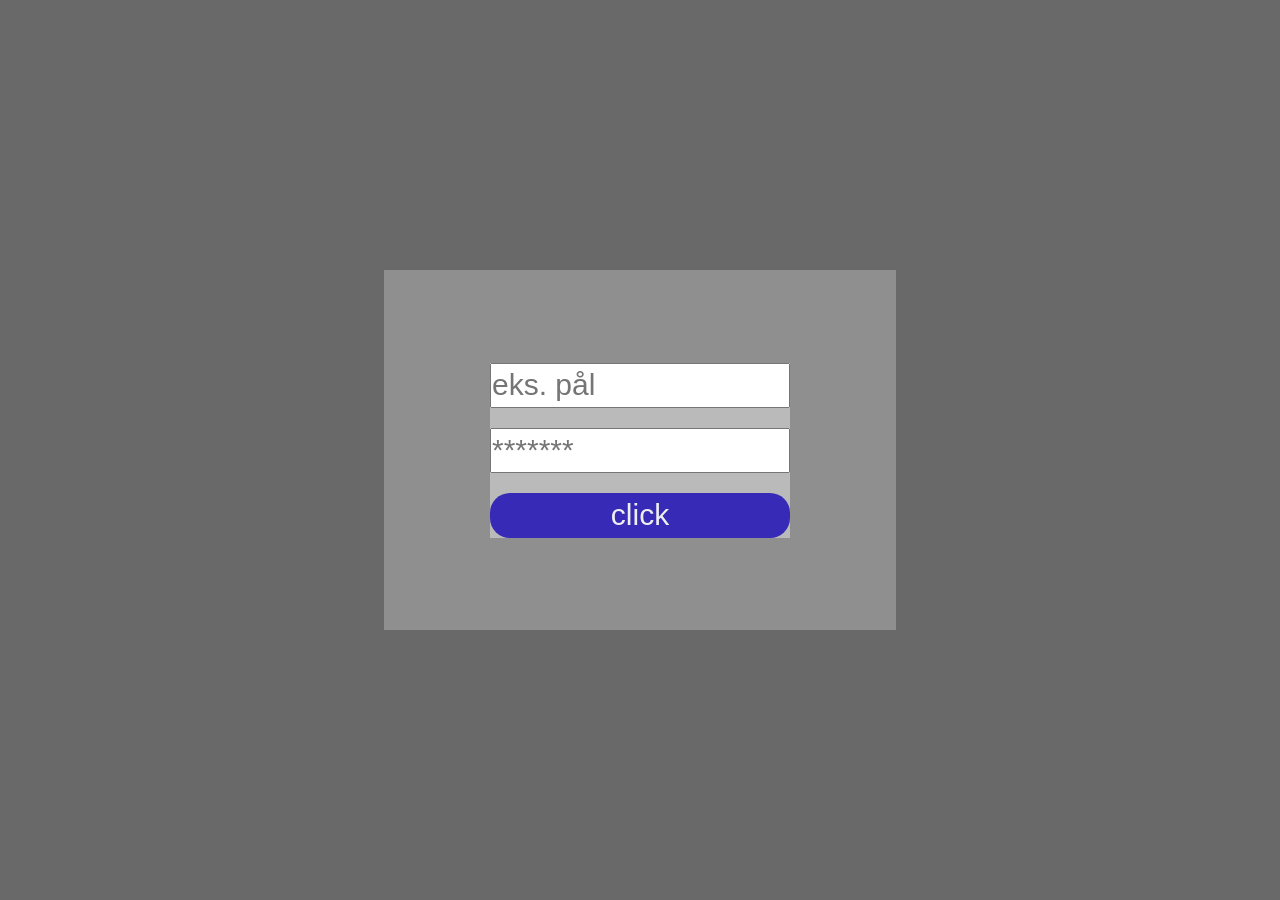
==== index.html @ acf26dc8 "first" ====
<!DOCTYPE html>
<html lang="en">
<head>
    <meta charset="UTF-8">
    <meta name="viewport" content="width=device-width, initial-scale=1.0">
    <title>Login</title>
    <script src="./js/app.js" defer></script>
    <link rel="stylesheet" href="./css/global.css">
    <link rel="stylesheet" href="./css/login.css">
</head>
<body>
    <main>
        <form action="submit" id="form">
            <input type="text" name="username" placeholder="eks. pål" class="inputField"> <!--Name property blir key value for object-->
            <input type="password" name="password" placeholder="*******" class="inputField"> <!--Name property blir key value for object-->
            <button type="submit" id="buttonStyl">click</button>
        </form>
        
    </main>
</body>
</html>
---- css/global.css ----
* {
    margin: 0;
    padding: 0;
    box-sizing: border-box;
}

body {
    background-color: rgb(105, 105, 105);
    width: 100vw;
    height: 100vh;
}
---- css/login.css ----
body {
    display: flex;
    flex-direction: column;
    justify-content: center;
    align-items: center;
}
#form {
    display: flex;
    flex-direction: column;
    justify-content: center;
    align-items: center;
    gap: 20px;
    background-color: rgb(186, 186, 186);
}
main {
    width: 40%;
    height: 40%;
    background-color: rgb(143, 143, 143);
    justify-content: center;
    align-items: center;
    display: flex;
}
.inputField {
    width: 300px;
    height: 45px;
    font-size: 30px;

}
#buttonStyl {
width: 300px;
height: 45px;
font-size: 30px;
border-radius: 20px;
border: none;
background-color: rgb(54, 42, 183);
color: rgb(238, 238, 238);
}
#buttonStyl:hover {
    background-color: rgb(62, 52, 180);
}
#buttonStyl:active {
    background-color: rgb(22, 15, 104);
}
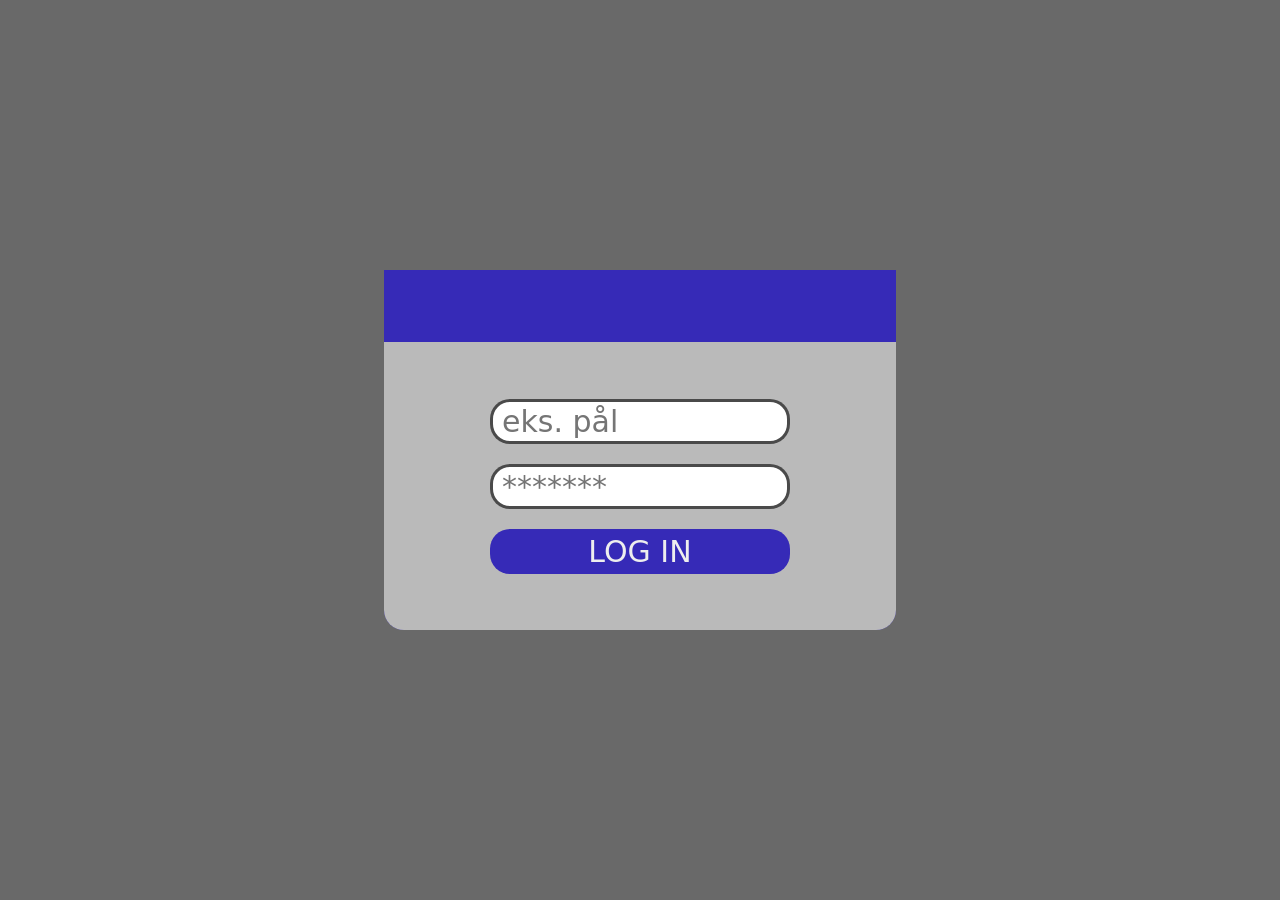
==== commit ff47268c: "lil styling" ====
--- a/index.html
+++ b/index.html
@@ -13,7 +13,7 @@
         <form action="submit" id="form">
             <input type="text" name="username" placeholder="eks. pål" class="inputField"> <!--Name property blir key value for object-->
             <input type="password" name="password" placeholder="*******" class="inputField"> <!--Name property blir key value for object-->
-            <button type="submit" id="buttonStyl">click</button>
+            <button type="submit" id="buttonStyl">LOG IN</button>
         </form>
         
     </main>
--- a/css/login.css
+++ b/css/login.css
@@ -11,20 +11,28 @@
     align-items: center;
     gap: 20px;
     background-color: rgb(186, 186, 186);
+    width: 100%;
+    height: 80%;
 }
 main {
     width: 40%;
     height: 40%;
     background-color: rgb(143, 143, 143);
     justify-content: center;
-    align-items: center;
+    align-items: flex-end;
     display: flex;
+    background-color: rgb(54, 42, 183);
+    border-radius: 0 0 20px 20px;
+    overflow: hidden;
 }
 .inputField {
     width: 300px;
     height: 45px;
     font-size: 30px;
-
+    border: 3px solid rgba(31, 31, 31, 0.803);
+    padding: 4px 9px;
+    border-radius: 20px;
+    font-family: system-ui, -apple-system, BlinkMacSystemFont, 'Segoe UI', Roboto, Oxygen, Ubuntu, Cantarell, 'Open Sans', 'Helvetica Neue', sans-serif;
 }
 #buttonStyl {
 width: 300px;
@@ -34,6 +42,7 @@
 border: none;
 background-color: rgb(54, 42, 183);
 color: rgb(238, 238, 238);
+font-family: system-ui, -apple-system, BlinkMacSystemFont, 'Segoe UI', Roboto, Oxygen, Ubuntu, Cantarell, 'Open Sans', 'Helvetica Neue', sans-serif;
 }
 #buttonStyl:hover {
     background-color: rgb(62, 52, 180);
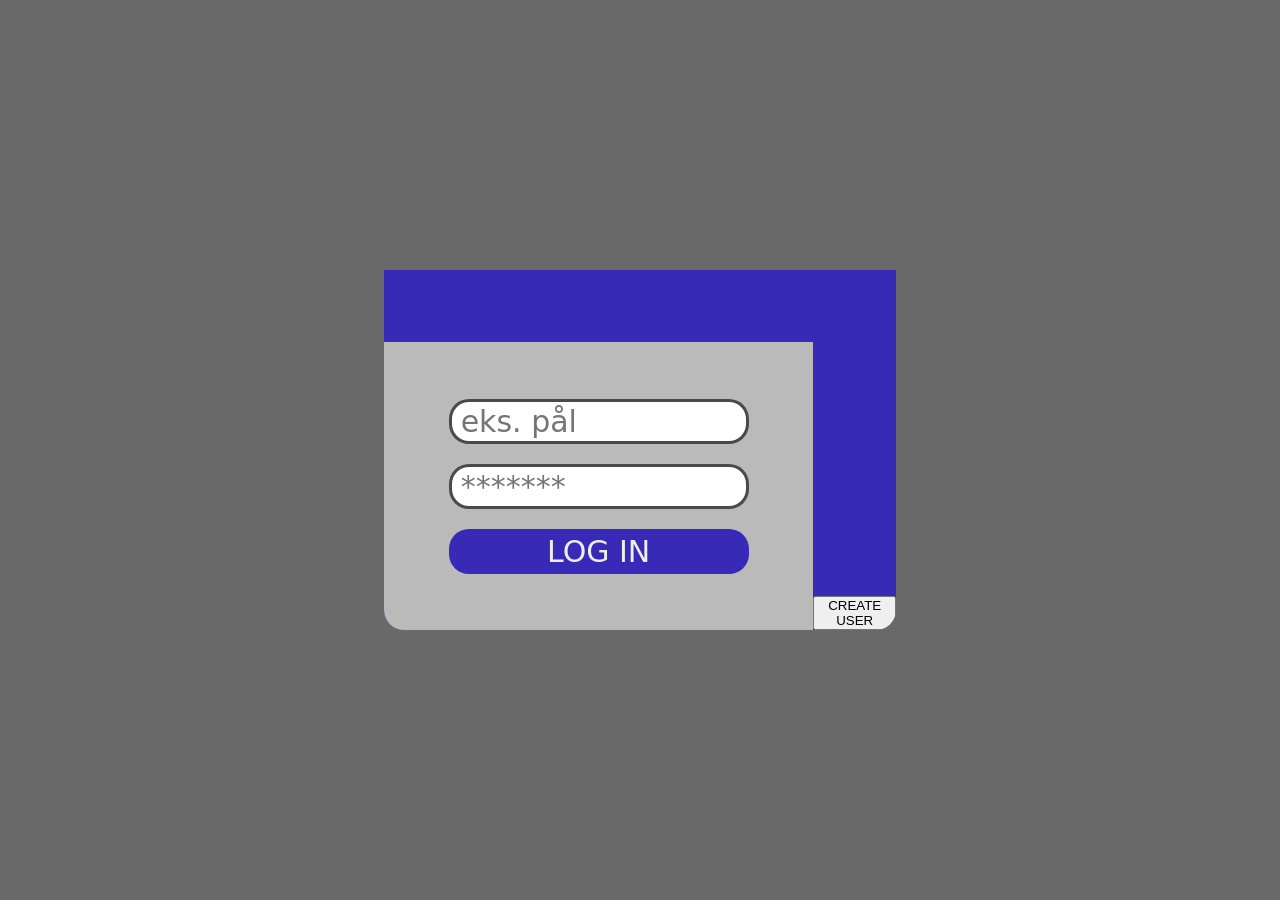
==== commit 83277d9c: "added setuser" ====
--- a/index.html
+++ b/index.html
@@ -11,11 +11,11 @@
 <body>
     <main>
         <form action="submit" id="form">
-            <input type="text" name="username" placeholder="eks. pål" class="inputField"> <!--Name property blir key value for object-->
-            <input type="password" name="password" placeholder="*******" class="inputField"> <!--Name property blir key value for object-->
+            <input type="text" name="username" placeholder="eks. pål" class="inputField" id="usernamefield"> <!--Name property blir key value for object-->
+            <input type="password" name="password" placeholder="*******" class="inputField" id="passwordfield"> <!--Name property blir key value for object-->
             <button type="submit" id="buttonStyl">LOG IN</button>
         </form>
-        
+        <button id="signup">CREATE USER</button>
     </main>
 </body>
 </html>
